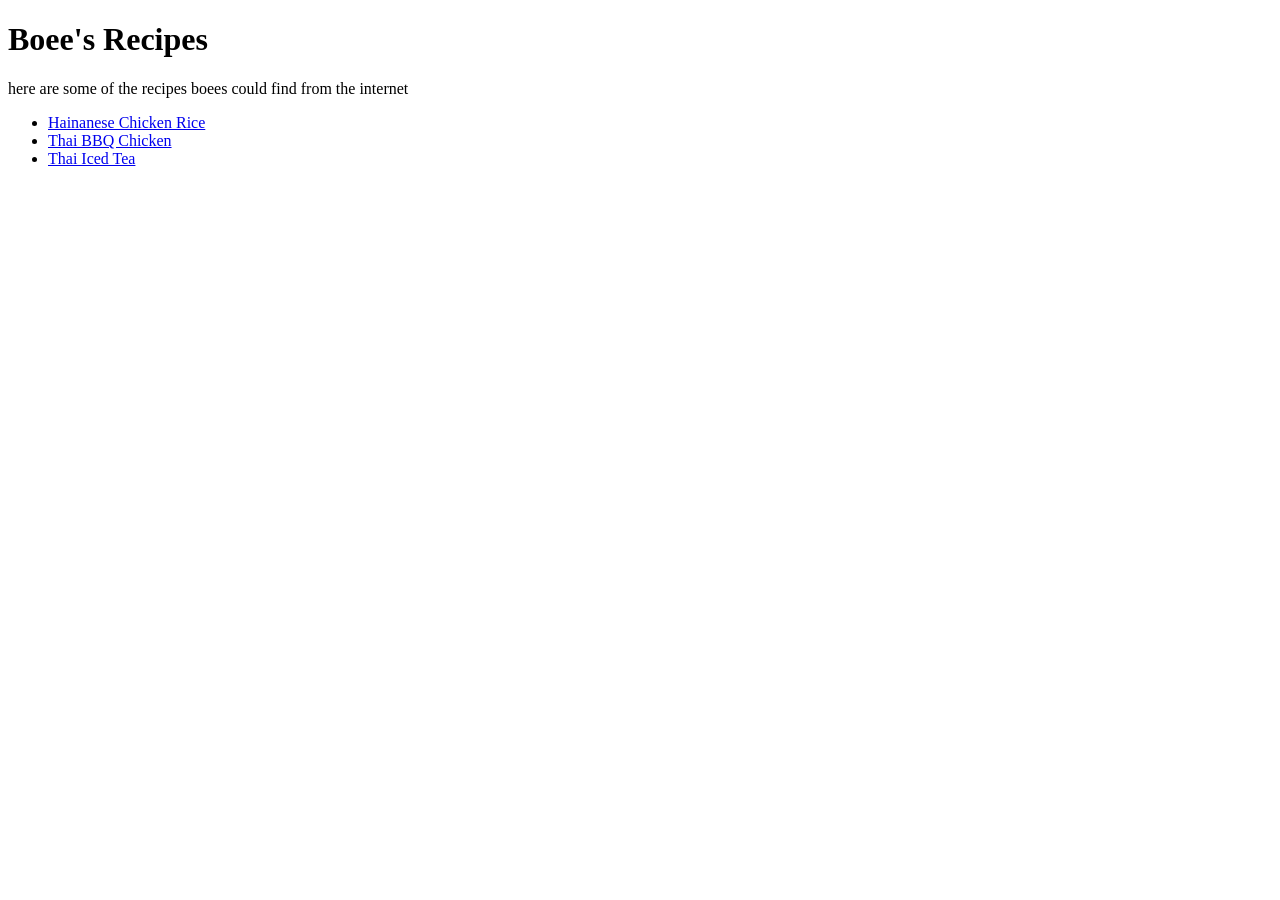
==== index.html @ e68010d9 "Added functional links to each recipes|Main page added a total of three links 1.Hainanese chicken re" ====
<!DOCTYPE html>
<html lang="en">
<head>
    <meta charset="UTF-8">
    <meta name="viewport" content="width=device-width, initial-scale=1.0">
    <title>Boees=recipe</title>
</head>
<body>
    <h1>Boee's Recipes</h1>

    <p>here are some of the recipes boees could find from the internet
        <ul>
            <li><a href="recipes/hainanese-chicken-rice.html" target="_self">Hainanese Chicken Rice</a></li>
            <li><a href="recipes/thai-BBQ-chicken.html" target="_self">Thai BBQ Chicken</a></li>
            <li><a href="recipes/thai-iced-tea.html" target="_self">Thai Iced Tea</a></li>
        </ul>
    </p>
    
</body>
</html>
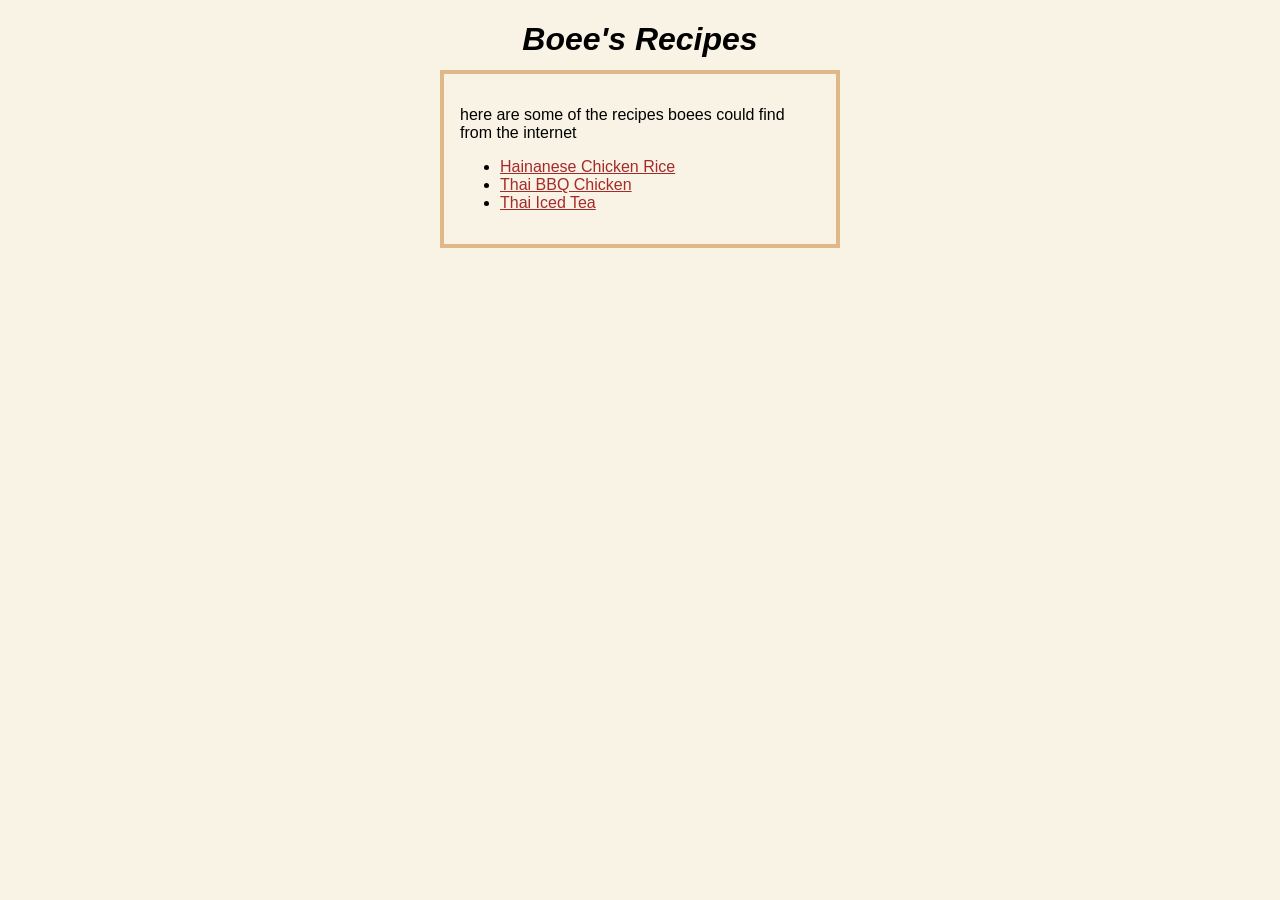
==== commit dec493de: "Boe's-recipee: Adding CSS Styling" ====
--- a/index.html
+++ b/index.html
@@ -4,10 +4,12 @@
     <meta charset="UTF-8">
     <meta name="viewport" content="width=device-width, initial-scale=1.0">
     <title>Boees=recipe</title>
+    <link rel="stylesheet" href="style.css">
 </head>
 <body>
-    <h1>Boee's Recipes</h1>
-
+    <div class="Box">
+    <h1 id="title"><em>Boee's Recipes</em></h1>
+    <div class=" content">
     <p>here are some of the recipes boees could find from the internet
         <ul>
             <li><a href="recipes/hainanese-chicken-rice.html" target="_self">Hainanese Chicken Rice</a></li>
@@ -15,6 +17,8 @@
             <li><a href="recipes/thai-iced-tea.html" target="_self">Thai Iced Tea</a></li>
         </ul>
     </p>
+    </div>
+    </div>
     
 </body>
 </html>
--- a/style.css
+++ b/style.css
@@ -0,0 +1,27 @@
+body {
+    font-family: "Helvetica Neue", Arial, Helvetica, Arial, sans-serif;
+    background-color: rgba(248, 239, 220, 0.717);
+}
+
+button {
+    background-color: rgba(255, 255, 255, 0.212);
+}
+
+.Box {
+    margin: 12px auto;
+    width: 400px;
+}
+#title {
+    text-align: center;
+    margin-bottom: 12px;
+}
+
+a {
+    color: brown;
+}
+
+.Box .content {
+    border: 4px solid burlywood;
+    padding: 16px;
+}
+
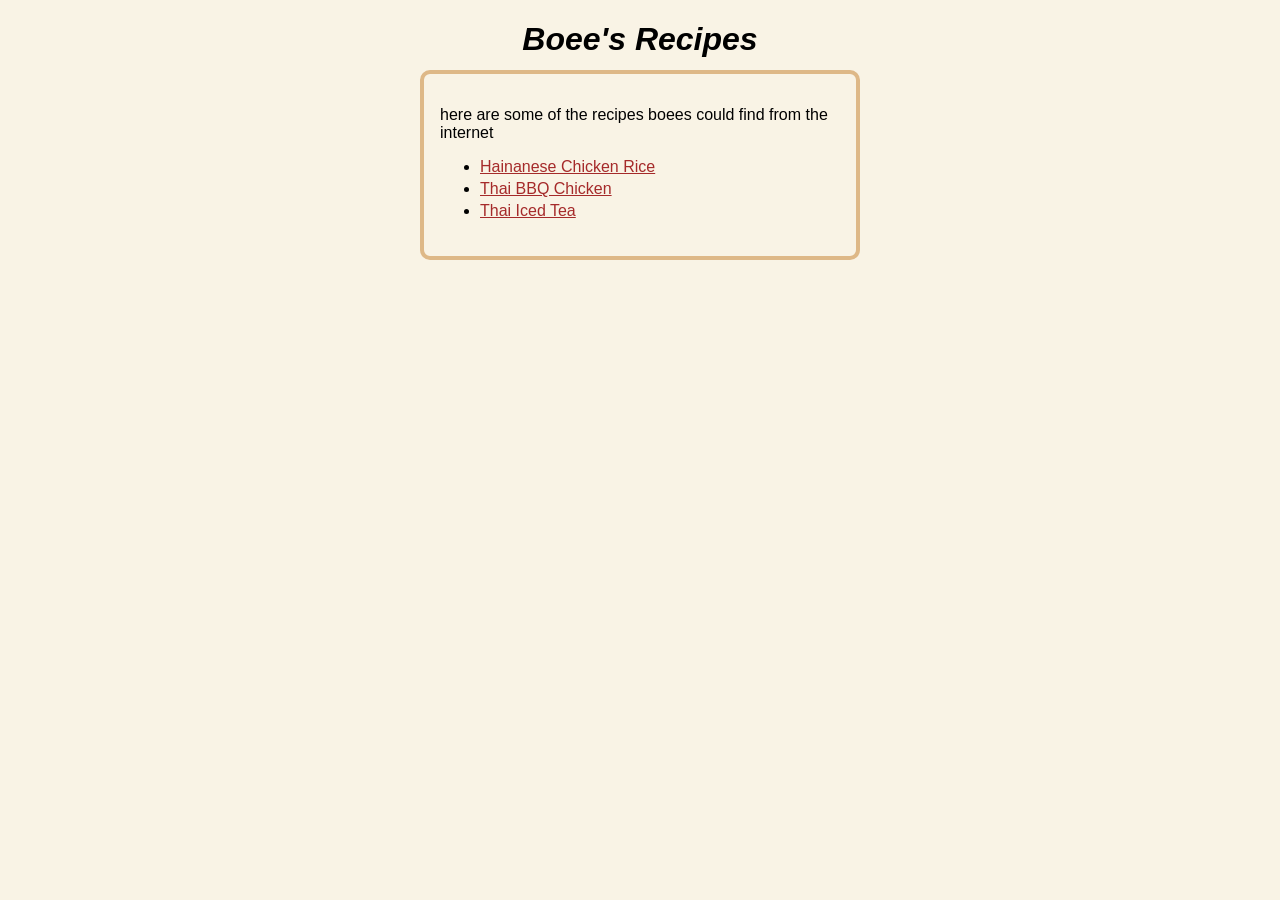
==== commit bc01da76: "Title: Changed to Boees recipe" ====
--- a/index.html
+++ b/index.html
@@ -3,7 +3,7 @@
 <head>
     <meta charset="UTF-8">
     <meta name="viewport" content="width=device-width, initial-scale=1.0">
-    <title>Boees=recipe</title>
+    <title>Boees recipe</title>
     <link rel="stylesheet" href="style.css">
 </head>
 <body>
--- a/style.css
+++ b/style.css
@@ -4,12 +4,16 @@
 }
 
 button {
-    background-color: rgba(255, 255, 255, 0.212);
+    background-color: rgba(222, 14, 14, 0.212);
+    border: none;
+    text-align: center;
+    padding: 8px 12px;
+    border-radius: 10px;
 }
 
 .Box {
     margin: 12px auto;
-    width: 400px;
+    width: 800px;
 }
 #title {
     text-align: center;
@@ -19,9 +23,21 @@
 a {
     color: brown;
 }
+a:hover {
+    color: burlywood;
+    text-decoration:wavy;
+    font-size: 1.2em;
+}
+li {
+    padding-bottom: 4px;
+}
 
 .Box .content {
+    height: 150px;
+    width: 400px;
     border: 4px solid burlywood;
+    margin: 0 auto;
     padding: 16px;
+    border-radius: 10px;
 }
 
